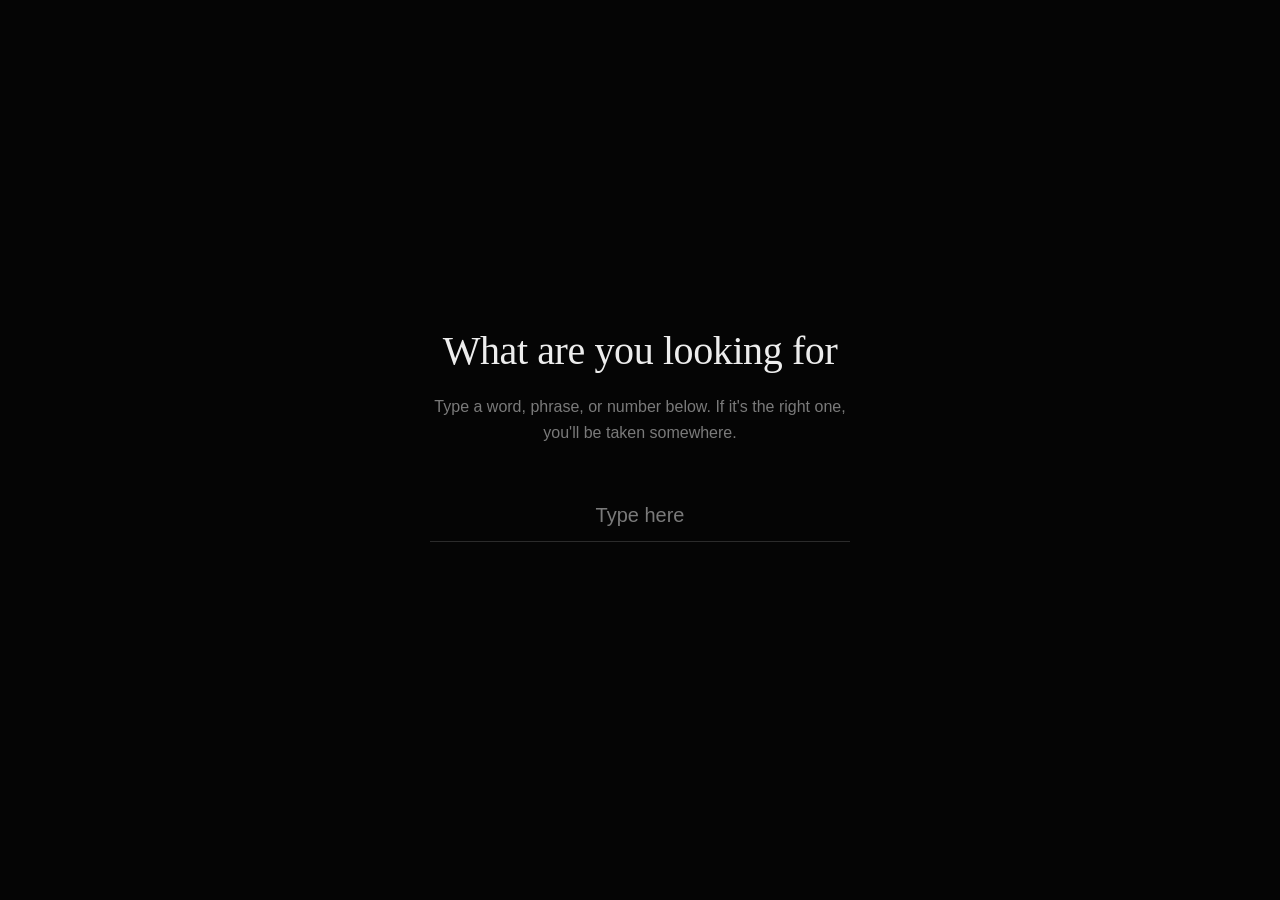
==== index.html @ 1a81817d "Add files via upload" ====
<!DOCTYPE html>
<html lang="en">
<head>
<meta charset="UTF-8">
<meta name="viewport" content="width=device-width, initial-scale=1.0, maximum-scale=1.0">
<title>Enter</title>
<link rel="stylesheet" href="style.css">
</head>
<body>

  <div class="stage">
    <div class="stage-inner">
      <h1>What are you looking for</h1>
      <p class="lede">Type a word, phrase, or number below. If it's the right one, you'll be taken somewhere.</p>

      <form id="gate-form" autocomplete="off">
        <input
          type="text"
          id="gate-input"
          name="gate-input"
          placeholder="Type here"
          inputmode="text"
          autocapitalize="off"
          autocorrect="off"
          spellcheck="false"
          enterkeyhint="go"
          required
        >
        <button type="submit">Go</button>
        <div class="hint" id="gate-hint">Nothing here yet &mdash; try something else</div>
      </form>
    </div>
  </div>

  <script src="script.js"></script>
</body>
</html>
---- style.css ----
/* ==========================================================================
   Design tokens
   ========================================================================== */

:root {
  --bg: #050505;
  --panel-bg: #0d0d0d;
  --fg: #ededed;
  --muted: #7a7a7a;
  --line: #2b2b2b;
  --line-active: #ededed;
  --divider: #1f1f1f;
  --error: #b5453f;

  --serif: 'Iowan Old Style', 'Palatino Linotype', Georgia, serif;
  --sans: -apple-system, BlinkMacSystemFont, 'Segoe UI', Helvetica, Arial, sans-serif;
}

/* ==========================================================================
   Reset & base
   ========================================================================== */

* {
  box-sizing: border-box;
}

html, body {
  height: 100%;
}

body {
  margin: 0;
  background: var(--bg);
  color: var(--fg);
  font-family: var(--serif);
  -webkit-font-smoothing: antialiased;
}

img, svg {
  max-width: 100%;
  display: block;
}

button {
  font-family: inherit;
  color: inherit;
  cursor: pointer;
}

/* ==========================================================================
   Typography
   ========================================================================== */

h1 {
  margin: 0 0 18px;
  font-size: clamp(28px, 6vw, 40px);
  font-weight: 500;
  line-height: 1.25;
  letter-spacing: -0.01em;
}

p.lede {
  margin: 0 0 48px;
  font-size: 16px;
  line-height: 1.6;
  color: var(--muted);
  font-family: var(--sans);
}

/* ==========================================================================
   Gate (index page): headline + word input that redirects
   ========================================================================== */

.stage {
  min-height: 100%;
  display: flex;
  align-items: center;
  justify-content: center;
  padding: 32px;
}

.stage-inner {
  width: 100%;
  max-width: 420px;
  text-align: center;
}

#gate-form {
  display: flex;
  flex-direction: column;
  align-items: center;
  gap: 14px;
}

#gate-form input[type="text"] {
  width: 100%;
  background: transparent;
  border: none;
  border-bottom: 1px solid var(--line);
  color: var(--fg);
  font-family: var(--sans);
  font-size: 20px;
  text-align: center;
  padding: 10px 4px 14px;
  outline: none;
  transition: border-color 0.25s ease;
  -webkit-appearance: none;
  appearance: none;
  border-radius: 0;
}

#gate-form input[type="text"]::placeholder {
  color: var(--muted);
  font-weight: 400;
}

#gate-form input[type="text"]:focus {
  border-bottom-color: var(--line-active);
}

#gate-form input[type="text"].shake {
  border-bottom-color: var(--error);
  animation: shake 0.4s ease;
}

@keyframes shake {
  0%, 100% { transform: translateX(0); }
  20% { transform: translateX(-6px); }
  40% { transform: translateX(6px); }
  60% { transform: translateX(-4px); }
  80% { transform: translateX(4px); }
}

.hint {
  min-height: 18px;
  font-size: 13px;
  color: var(--error);
  font-family: var(--sans);
  opacity: 0;
  transition: opacity 0.2s ease;
}

.hint.visible {
  opacity: 1;
}

#gate-form button[type="submit"] {
  display: none;
}

/* ==========================================================================
   Panels (subpages): one section per unit of content, stacked
   ========================================================================== */

.page {
  max-width: 640px;
  margin: 0 auto;
  padding: 64px 24px 96px;
}

.page-header {
  margin-bottom: 56px;
}

.panel {
  padding: 40px 0;
  border-top: 1px solid var(--divider);
}

.panel:first-of-type {
  border-top: none;
  padding-top: 0;
}

.panel-label {
  display: block;
  font-family: var(--sans);
  font-size: 13px;
  color: var(--muted);
  margin-bottom: 16px;
}

/* Text panel: prose only, no chrome */

.panel--text p {
  font-size: 18px;
  line-height: 1.7;
  max-width: 60ch;
}

/* Image panel: the artwork plus a short caption */

.panel--image figure {
  margin: 0;
}

.panel--image img,
.panel--image svg {
  width: 100%;
  height: auto;
  border: 1px solid var(--divider);
}

.panel--image figcaption {
  margin-top: 14px;
  font-family: var(--sans);
  font-size: 14px;
  color: var(--muted);
}

/* Audio panel: a round transport button + small bar visualizer */

.panel--audio .audio-row {
  display: flex;
  align-items: center;
  gap: 20px;
}

.audio-toggle {
  flex-shrink: 0;
  width: 56px;
  height: 56px;
  border-radius: 50%;
  border: 1px solid var(--line);
  background: transparent;
  display: flex;
  align-items: center;
  justify-content: center;
  transition: border-color 0.2s ease;
}

.audio-toggle:hover,
.audio-toggle:focus-visible {
  border-color: var(--line-active);
}

.audio-toggle .icon-play,
.audio-toggle .icon-pause {
  width: 16px;
  height: 16px;
}

.audio-toggle .icon-pause {
  display: none;
}

.audio-toggle.is-playing .icon-play {
  display: none;
}

.audio-toggle.is-playing .icon-pause {
  display: block;
}

.audio-meta {
  font-family: var(--sans);
}

.audio-meta .audio-label {
  display: block;
  font-size: 16px;
  margin-bottom: 4px;
}

.audio-meta .audio-sub {
  font-size: 13px;
  color: var(--muted);
}

.audio-visual {
  display: flex;
  align-items: flex-end;
  gap: 3px;
  height: 18px;
  margin-left: auto;
}

.audio-visual span {
  width: 3px;
  height: 100%;
  background: var(--line);
  transform-origin: bottom;
  animation: none;
}

.audio-visual.is-playing span {
  background: var(--fg);
  animation: bar 0.9s ease-in-out infinite;
}

.audio-visual span:nth-child(1) { animation-delay: 0s; }
.audio-visual span:nth-child(2) { animation-delay: 0.15s; }
.audio-visual span:nth-child(3) { animation-delay: 0.3s; }
.audio-visual span:nth-child(4) { animation-delay: 0.1s; }

@keyframes bar {
  0%, 100% { transform: scaleY(0.25); }
  50% { transform: scaleY(1); }
}

@media (prefers-reduced-motion: reduce) {
  .audio-visual.is-playing span,
  #gate-form input[type="text"].shake {
    animation: none;
  }
}

/* ==========================================================================
   Small screens
   ========================================================================== */

@media (max-width: 380px) {
  p.lede {
    margin-bottom: 36px;
  }

  .page {
    padding: 48px 20px 72px;
  }

  .panel--audio .audio-row {
    flex-wrap: wrap;
    row-gap: 14px;
  }

  .audio-visual {
    margin-left: 76px;
  }
}
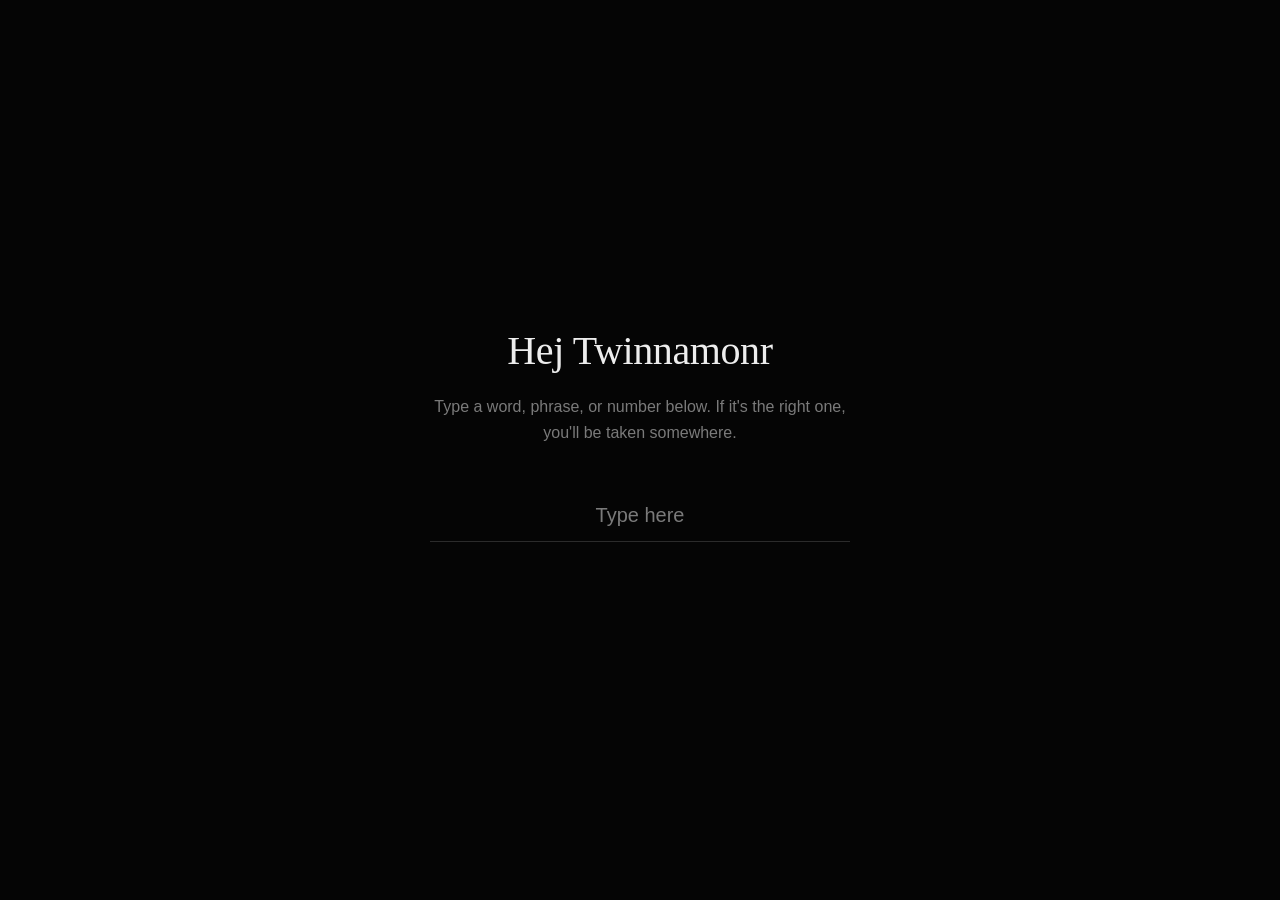
==== commit d179dcfa: "Update heading and hint text in index.html" ====
--- a/index.html
+++ b/index.html
@@ -10,7 +10,7 @@
 
   <div class="stage">
     <div class="stage-inner">
-      <h1>What are you looking for</h1>
+      <h1>Hej Twinnamonr</h1>
       <p class="lede">Type a word, phrase, or number below. If it's the right one, you'll be taken somewhere.</p>
 
       <form id="gate-form" autocomplete="off">
@@ -27,7 +27,7 @@
           required
         >
         <button type="submit">Go</button>
-        <div class="hint" id="gate-hint">Nothing here yet &mdash; try something else</div>
+        <div class="hint" id="gate-hint">Platzhalter &mdash; Nah Nah Nah</div>
       </form>
     </div>
   </div>
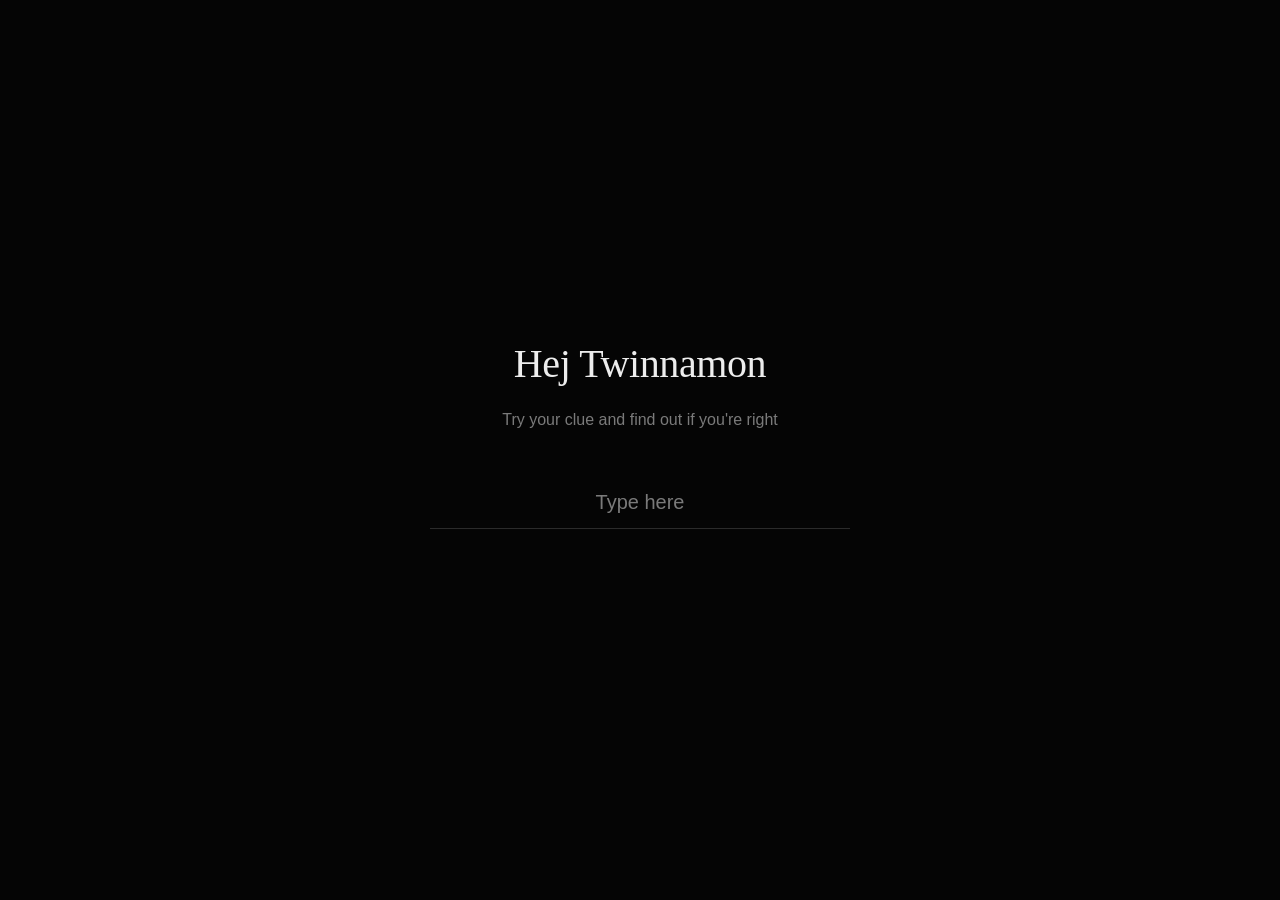
==== commit 72f87e26: "Update heading and paragraph text in index.html" ====
--- a/index.html
+++ b/index.html
@@ -10,8 +10,8 @@
 
   <div class="stage">
     <div class="stage-inner">
-      <h1>Hej Twinnamonr</h1>
-      <p class="lede">Type a word, phrase, or number below. If it's the right one, you'll be taken somewhere.</p>
+      <h1>Hej Twinnamon</h1>
+      <p class="lede">Try your clue and find out if you're right</p>
 
       <form id="gate-form" autocomplete="off">
         <input
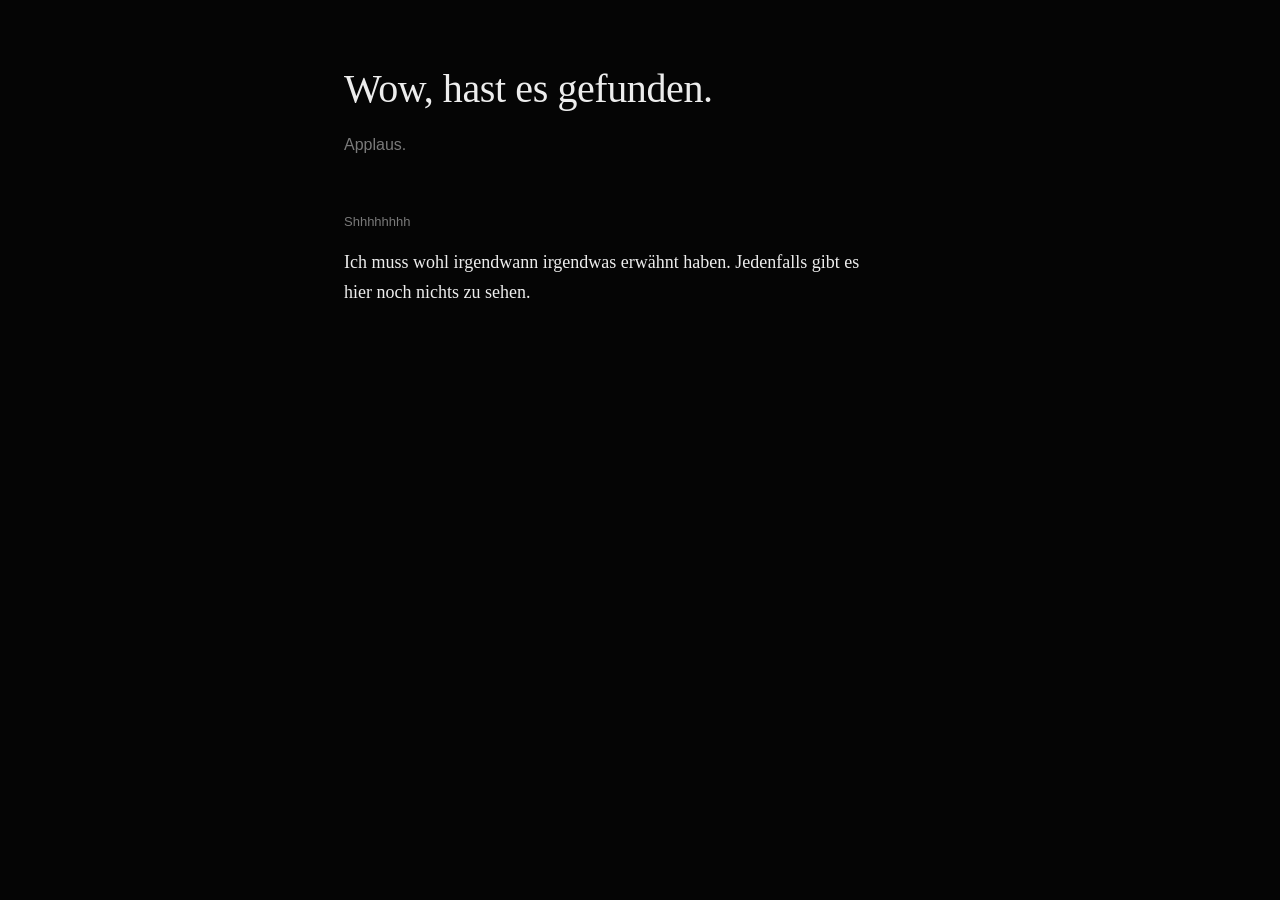
==== commit 3afa4fed: "Add initial HTML structure for the page" ====
--- a/index.html
+++ b/index.html
@@ -3,34 +3,25 @@
 <head>
 <meta charset="UTF-8">
 <meta name="viewport" content="width=device-width, initial-scale=1.0, maximum-scale=1.0">
-<title>Enter</title>
+<title>Hier ist nichts zu sehen.</title>
 <link rel="stylesheet" href="style.css">
 </head>
 <body>
 
-  <div class="stage">
-    <div class="stage-inner">
-      <h1>Hej Twinnamon</h1>
-      <p class="lede">Try your clue and find out if you're right</p>
+  <main class="page">
 
-      <form id="gate-form" autocomplete="off">
-        <input
-          type="text"
-          id="gate-input"
-          name="gate-input"
-          placeholder="Type here"
-          inputmode="text"
-          autocapitalize="off"
-          autocorrect="off"
-          spellcheck="false"
-          enterkeyhint="go"
-          required
-        >
-        <button type="submit">Go</button>
-        <div class="hint" id="gate-hint">Platzhalter &mdash; Nah Nah Nah</div>
-      </form>
-    </div>
-  </div>
+    <header class="page-header">
+      <h1>Wow, hast es gefunden.</h1>
+      <p class="lede">Applaus.</p>
+    </header>
+
+    <!-- TEXT PANEL — swap this copy for anything -->
+    <section class="panel panel--text">
+      <span class="panel-label">Shhhhhhhh</span>
+      <p>Ich muss wohl irgendwann irgendwas erwähnt haben. Jedenfalls gibt es hier noch nichts zu sehen.</p>
+    </section>
+
+  </main>
 
   <script src="script.js"></script>
 </body>
--- a/style.css
+++ b/style.css
@@ -66,6 +66,15 @@
   color: var(--muted);
   font-family: var(--sans);
 }
+li.green {
+  color: #80f080;
+}
+li.yellow {
+  color: #f0f080;
+}
+li.red {
+  color: #f08080;
+}
 
 /* ==========================================================================
    Gate (index page): headline + word input that redirects
@@ -158,6 +167,26 @@
   padding: 64px 24px 96px;
 }
 
+.back-button {
+  position: fixed;
+  top: 24px;
+  left: 24px;
+  z-index: 1;
+  padding: 8px 10px;
+  border: 1px solid var(--line);
+  color: var(--muted);
+  font-family: var(--sans);
+  font-size: 13px;
+  text-decoration: none;
+  transition: border-color 0.2s ease, color 0.2s ease;
+}
+
+.back-button:hover,
+.back-button:focus-visible {
+  border-color: var(--line-active);
+  color: var(--fg);
+}
+
 .page-header {
   margin-bottom: 56px;
 }
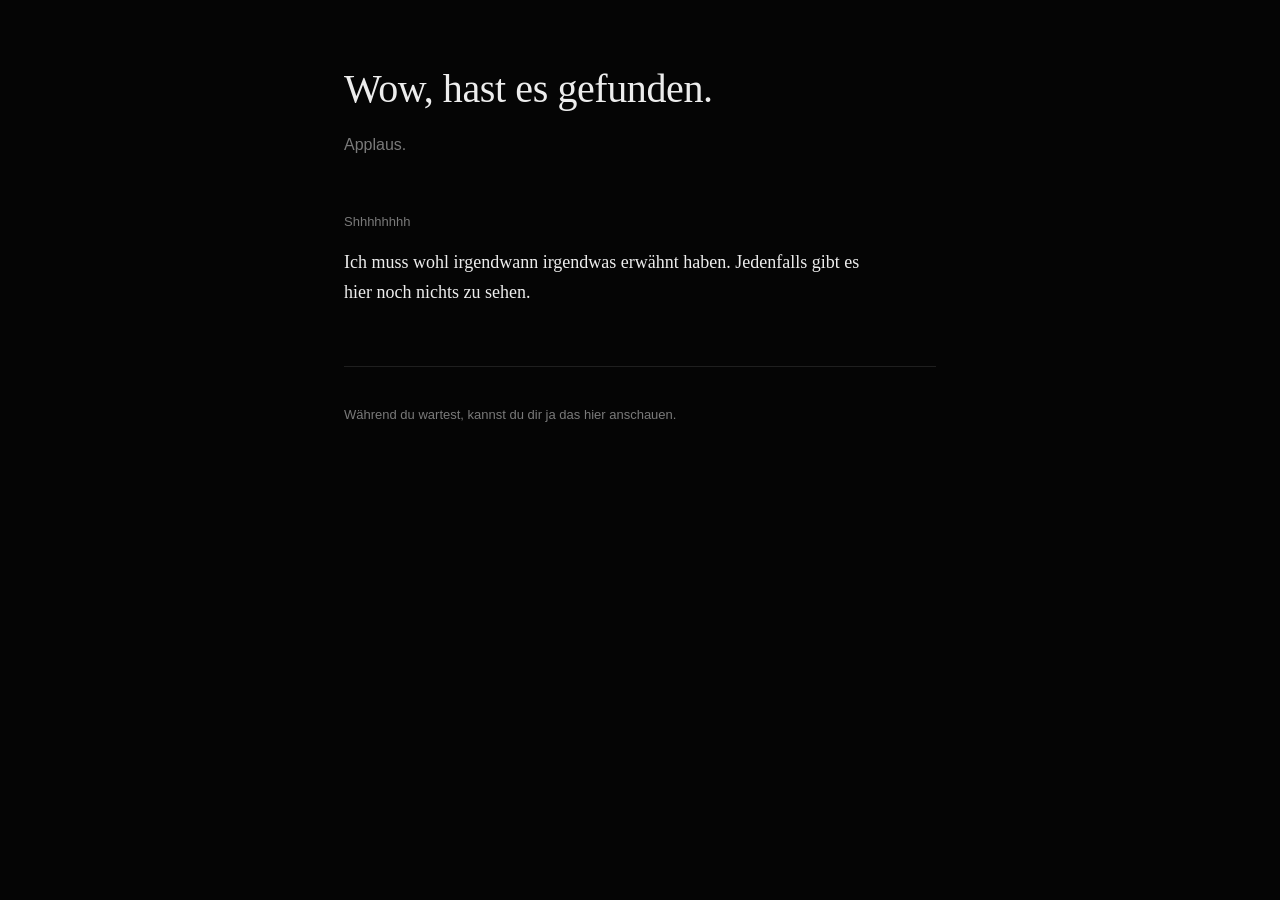
==== commit e07a6043: "Add text panel with YouTube video to index.html" ====
--- a/index.html
+++ b/index.html
@@ -21,6 +21,13 @@
       <p>Ich muss wohl irgendwann irgendwas erwähnt haben. Jedenfalls gibt es hier noch nichts zu sehen.</p>
     </section>
 
+     <!-- TEXT PANEL — swap this copy for anything -->
+    <section class="panel panel--text">
+      <span class="panel-label">Während du wartest, kannst du dir ja das hier anschauen.</span>
+      <iframe width="560" height="315" src="https://www.youtube-nocookie.com/embed/tvO-LTGIrXo" title="YouTube video player" frameborder="0" allow="accelerometer; autoplay; clipboard-write; encrypted-media; gyroscope; picture-in-picture; web-share" referrerpolicy="strict-origin-when-cross-origin" allowfullscreen></iframe>
+    </section>
+
+
   </main>
 
   <script src="script.js"></script>
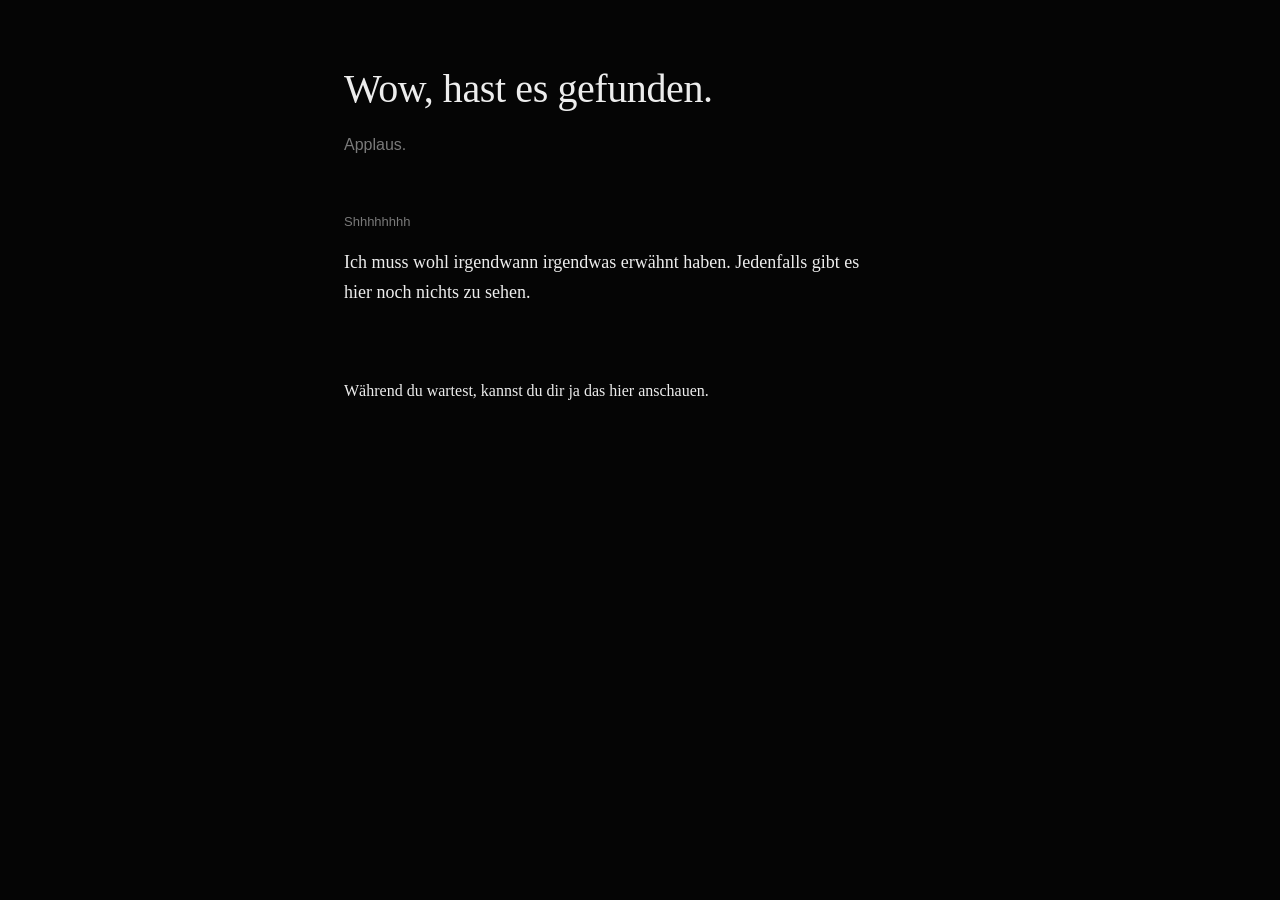
==== commit fadaf057: "Update text in the waiting panel section Removed comment and updated text in the panel section." ====
--- a/index.html
+++ b/index.html
@@ -21,11 +21,8 @@
       <p>Ich muss wohl irgendwann irgendwas erwähnt haben. Jedenfalls gibt es hier noch nichts zu sehen.</p>
     </section>
 
-     <!-- TEXT PANEL — swap this copy for anything -->
-    <section class="panel panel--text">
-      <span class="panel-label">Während du wartest, kannst du dir ja das hier anschauen.</span>
+      <p>Während du wartest, kannst du dir ja das hier anschauen.</p>
       <iframe width="560" height="315" src="https://www.youtube-nocookie.com/embed/tvO-LTGIrXo" title="YouTube video player" frameborder="0" allow="accelerometer; autoplay; clipboard-write; encrypted-media; gyroscope; picture-in-picture; web-share" referrerpolicy="strict-origin-when-cross-origin" allowfullscreen></iframe>
-    </section>
 
 
   </main>
